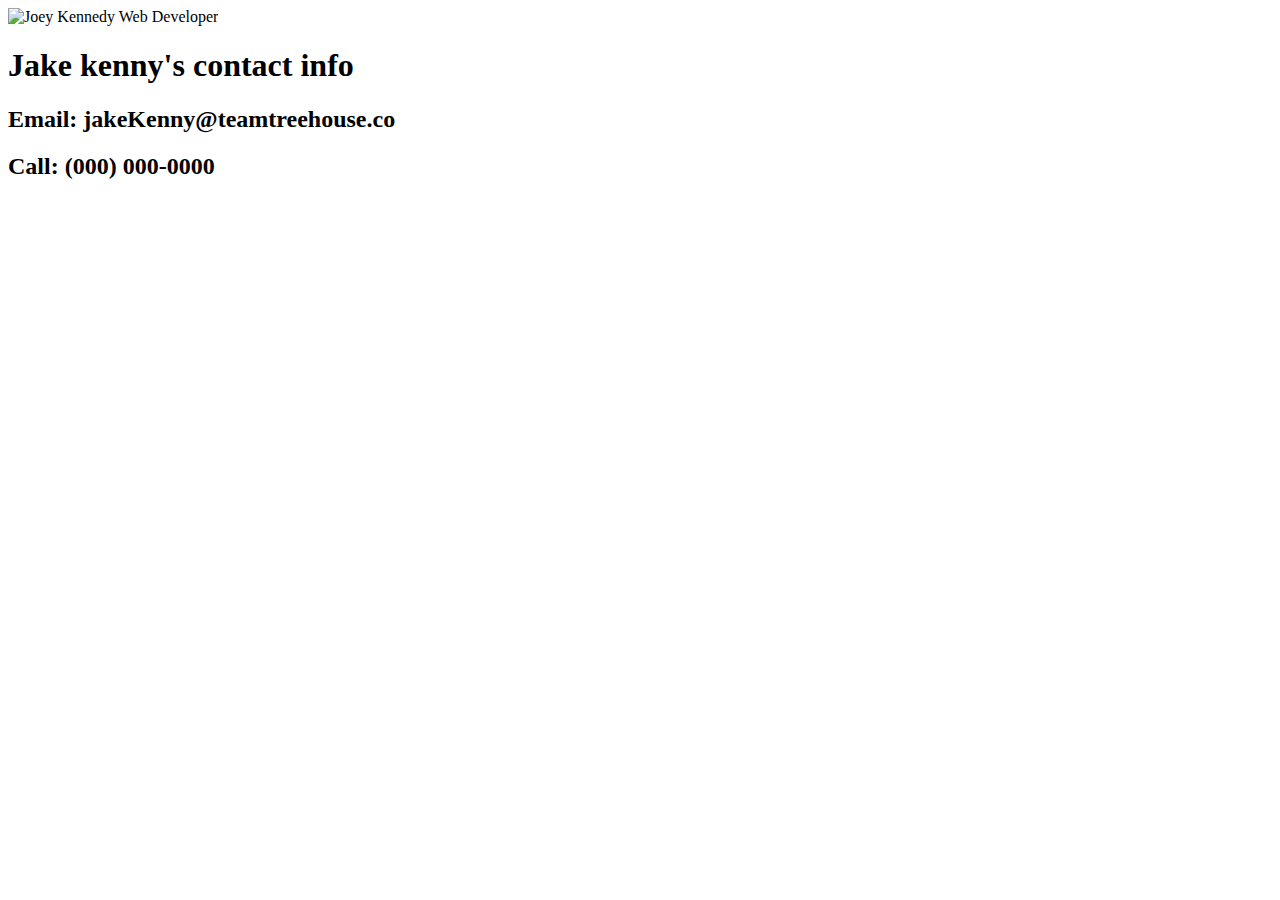
==== contact.html @ f2c5f0a6 "corrections of errors" ====
<!DOCTYPE html>
<html>
    <head>
        <title>Jake Kenny's contact info</title>
        <link rel="stylesheet" href="resume.css">
  </head>
  <body>
      <div class ="http://placeimg.com/200/200/tech">
        <div class ="http://placeimg.com/200/200/tech"></div>
          <div class ="http://placeimg.com/200/200/tech-background">
            <div class ="spin-image">
              <img class="http://placeimg.com/200/200/tech-right" src ="http://placeimg.com/200/200/tech/100/100" alt="Joey Kennedy Web Developer" class="profile-image">
            </div>
          </div>
      </div>
      <h1>Jake kenny's contact info</h1>
      <h2>Email: jakeKenny@teamtreehouse.co</h2>
      <h2>Call: (000) 000-0000</h2>
     
  </body>
</html>
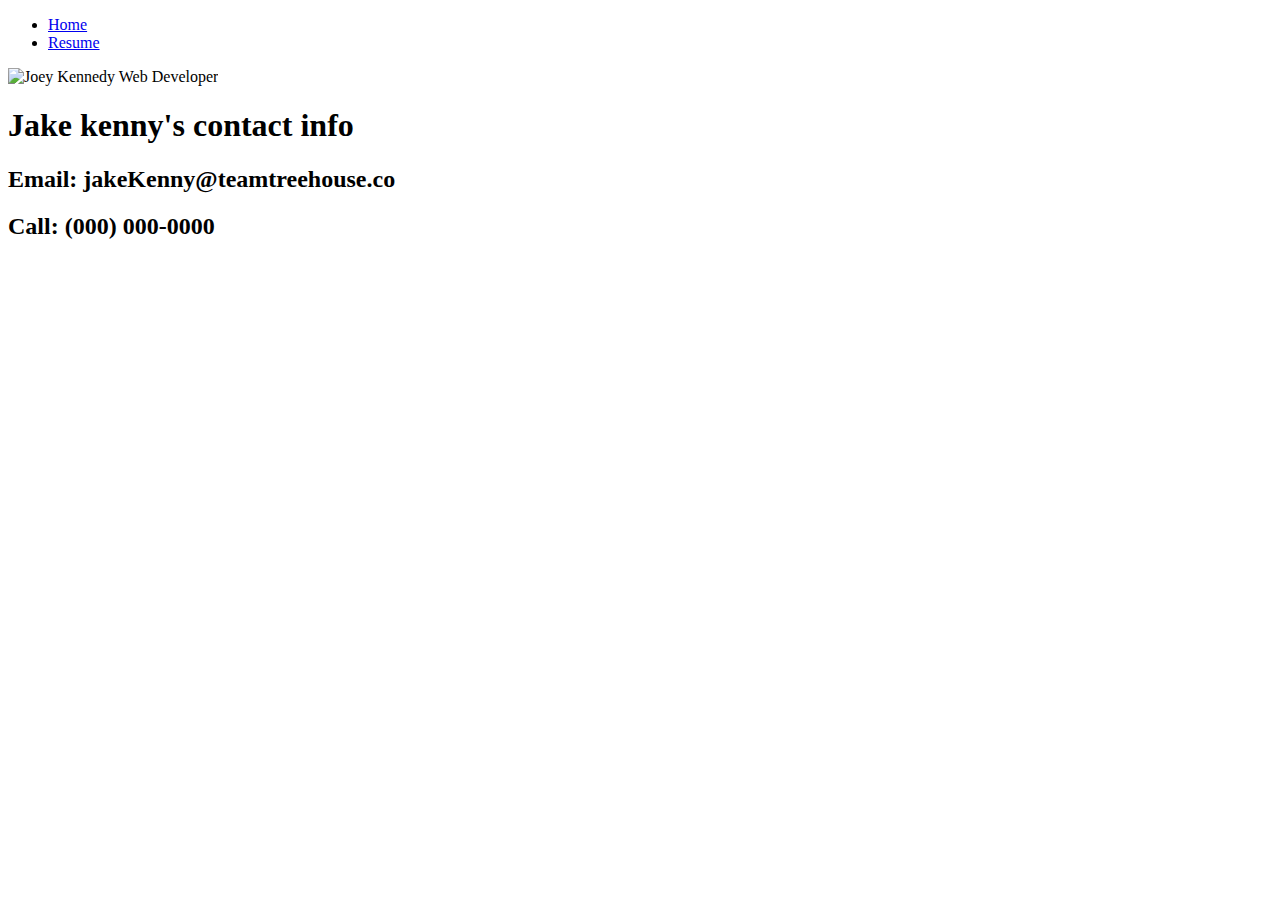
==== commit db6f6096: "quick update" ====
--- a/contact.html
+++ b/contact.html
@@ -1,6 +1,8 @@
 <!DOCTYPE html>
-<html>
+<html lang="en">
     <head>
+      <div class="main-nav"> <ul class="nav"> <li><a href="index.html">Home</a></li>
+        <li><a href="resume.html">Resume</a></li> </ul> </div>
         <title>Jake Kenny's contact info</title>
         <link rel="stylesheet" href="resume.css">
   </head>
